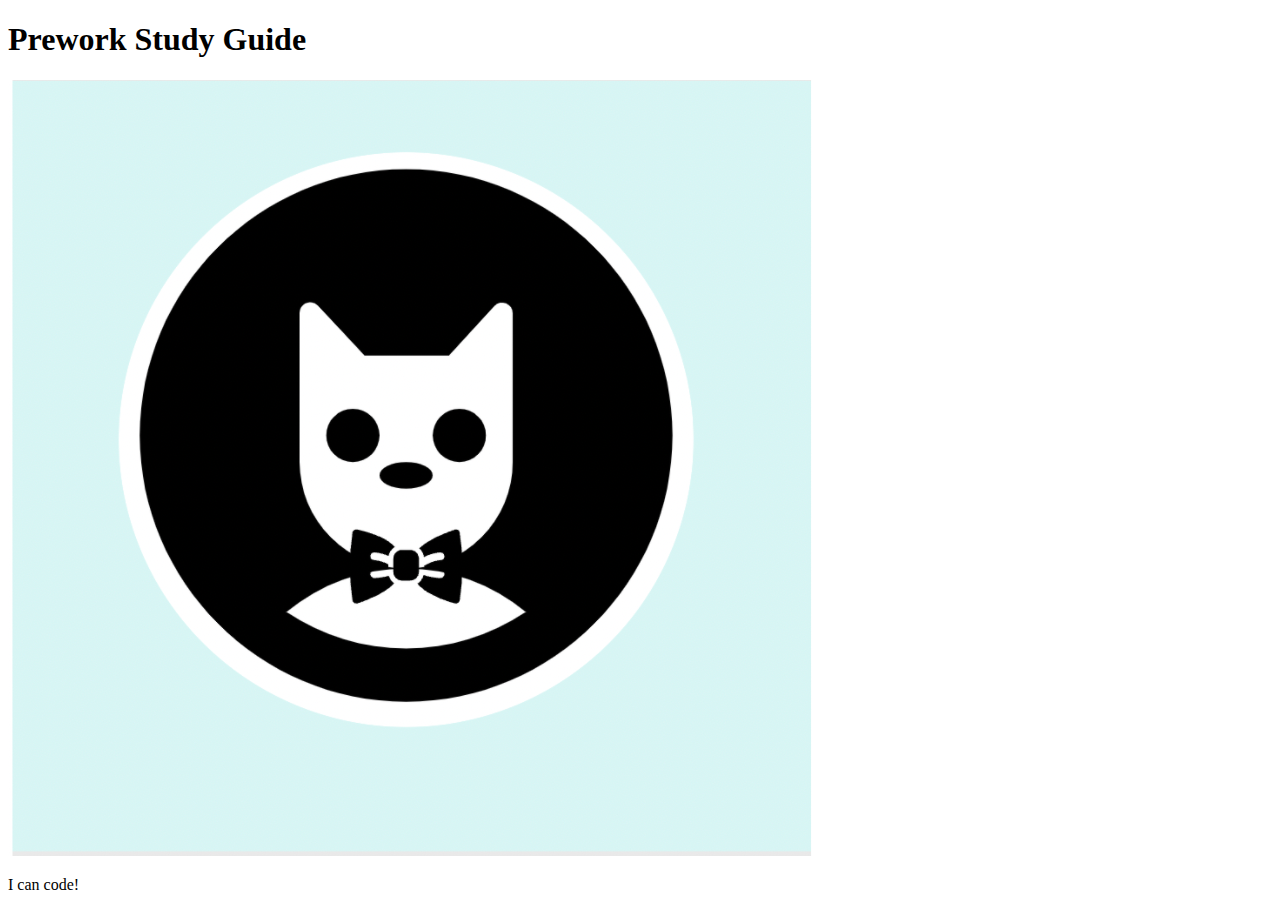
==== prework-study-guide 3/index.html @ 390b2c69 "add starter code" ====
<!DOCTYPE html>
<html lang="en">
  <head>
    <meta charset="UTF-8" />
    <meta http-equiv="X-UA-Compatible" content="IE=edge" />
    <meta name="viewport" content="width=device-width, initial-scale=1.0" />
    <title>Prework Study Guide</title>
  </head>
  <body>
    <header id="header">
      <h1>Prework Study Guide</h1>
      <img src="./assets/bowtie-cat.png" alt="Profile image of cat wearing a bow tie." />
    </header>
    <main>
      <!-- Student code goes here -->
    </main>

    <footer>
      <p>I can code!</p>
    </footer>
  </body>
</html>
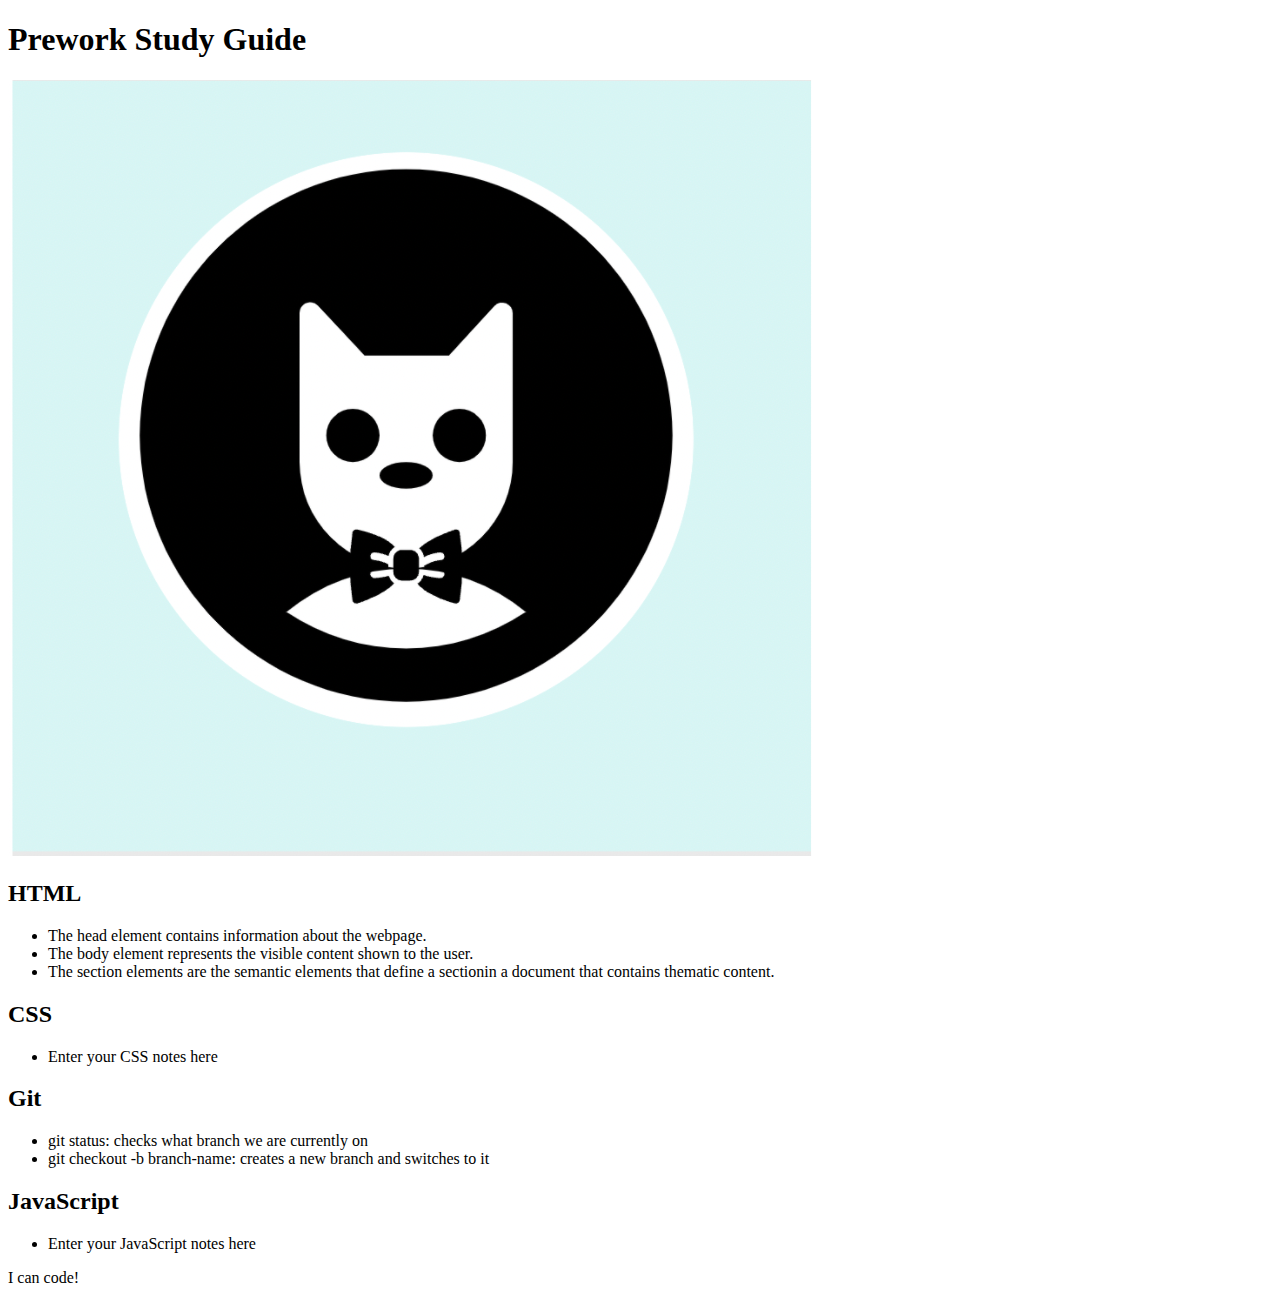
==== commit 3f05f2e8: "added code to HTML file" ====
--- a/prework-study-guide 3/index.html
+++ b/prework-study-guide 3/index.html
@@ -7,12 +7,43 @@
     <title>Prework Study Guide</title>
   </head>
   <body>
-    <header id="header">
+    <header id="top">
       <h1>Prework Study Guide</h1>
       <img src="./assets/bowtie-cat.png" alt="Profile image of cat wearing a bow tie." />
     </header>
     <main>
-      <!-- Student code goes here -->
+      <section class="card" id="html-section">
+        <h2>HTML</h2>
+        <ul>
+          <li>The head element contains information about the webpage.</li>
+          <li>The body element represents the visible content shown to the user.</li> 
+          <li>The section elements are the semantic elements that define a sectionin a document that contains thematic content.</li>
+       </ul>
+      </section >
+
+      <section class="card" id="css-section">
+        <h2>CSS</h2>
+        <ul>
+          <li>Enter your CSS notes here</li>
+        </ul>
+      </section>
+   
+      <section class="card" id="git-section">
+        <h2>Git</h2>
+        <ul>
+          <li>git status: checks what branch we are currently on</li>
+          <li>git checkout -b branch-name: creates a new branch and switches to it</li>
+        </ul>
+      
+      </section>
+   
+      <section class="card" id="javascript-section">     
+        <h2>JavaScript</h2>
+     <ul>
+       <li>Enter your JavaScript notes here</li>
+     </ul>
+      </section>
+   
     </main>
 
     <footer>
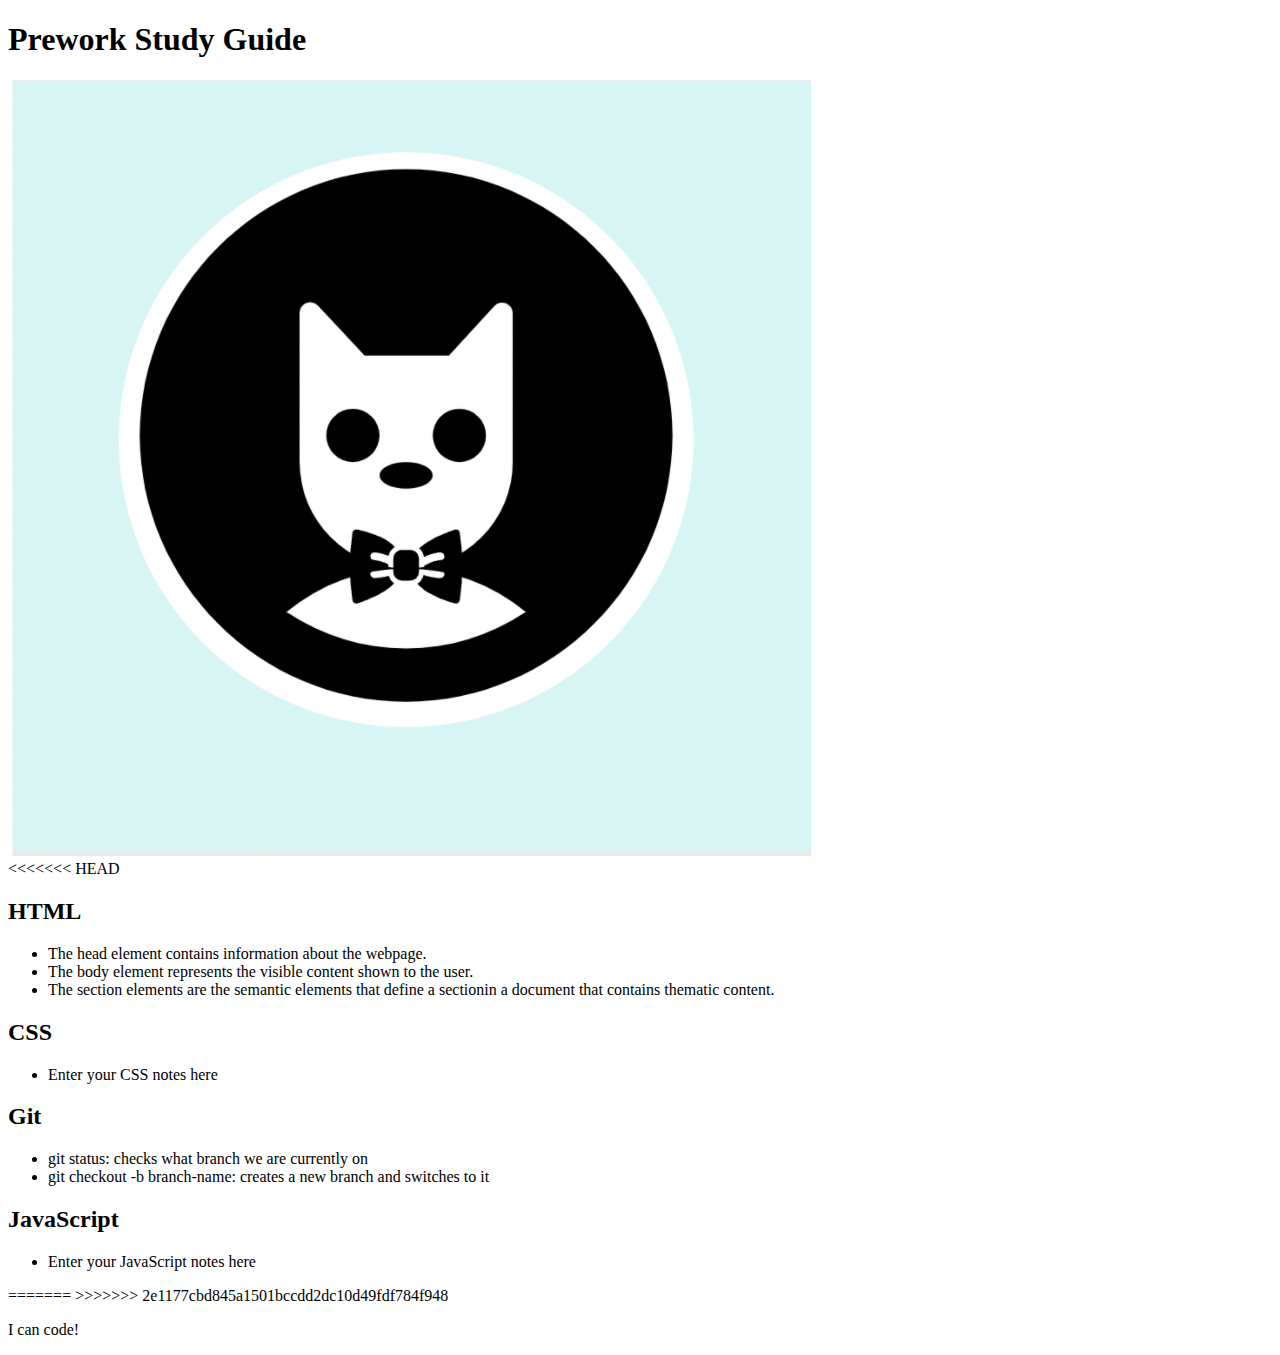
==== commit 88b29582: "Merge branch 'main' of github.com:ClaudiaCollins/pre-work-study-guide into feature/add-html" ====
--- a/prework-study-guide 3/index.html
+++ b/prework-study-guide 3/index.html
@@ -7,11 +7,12 @@
     <title>Prework Study Guide</title>
   </head>
   <body>
-    <header id="top">
+    <header id="header">
       <h1>Prework Study Guide</h1>
       <img src="./assets/bowtie-cat.png" alt="Profile image of cat wearing a bow tie." />
     </header>
     <main>
+<<<<<<< HEAD
       <section class="card" id="html-section">
         <h2>HTML</h2>
         <ul>
@@ -44,6 +45,9 @@
      </ul>
       </section>
    
+=======
+      <!-- Student code goes here -->
+>>>>>>> 2e1177cbd845a1501bccdd2dc10d49fdf784f948
     </main>
 
     <footer>
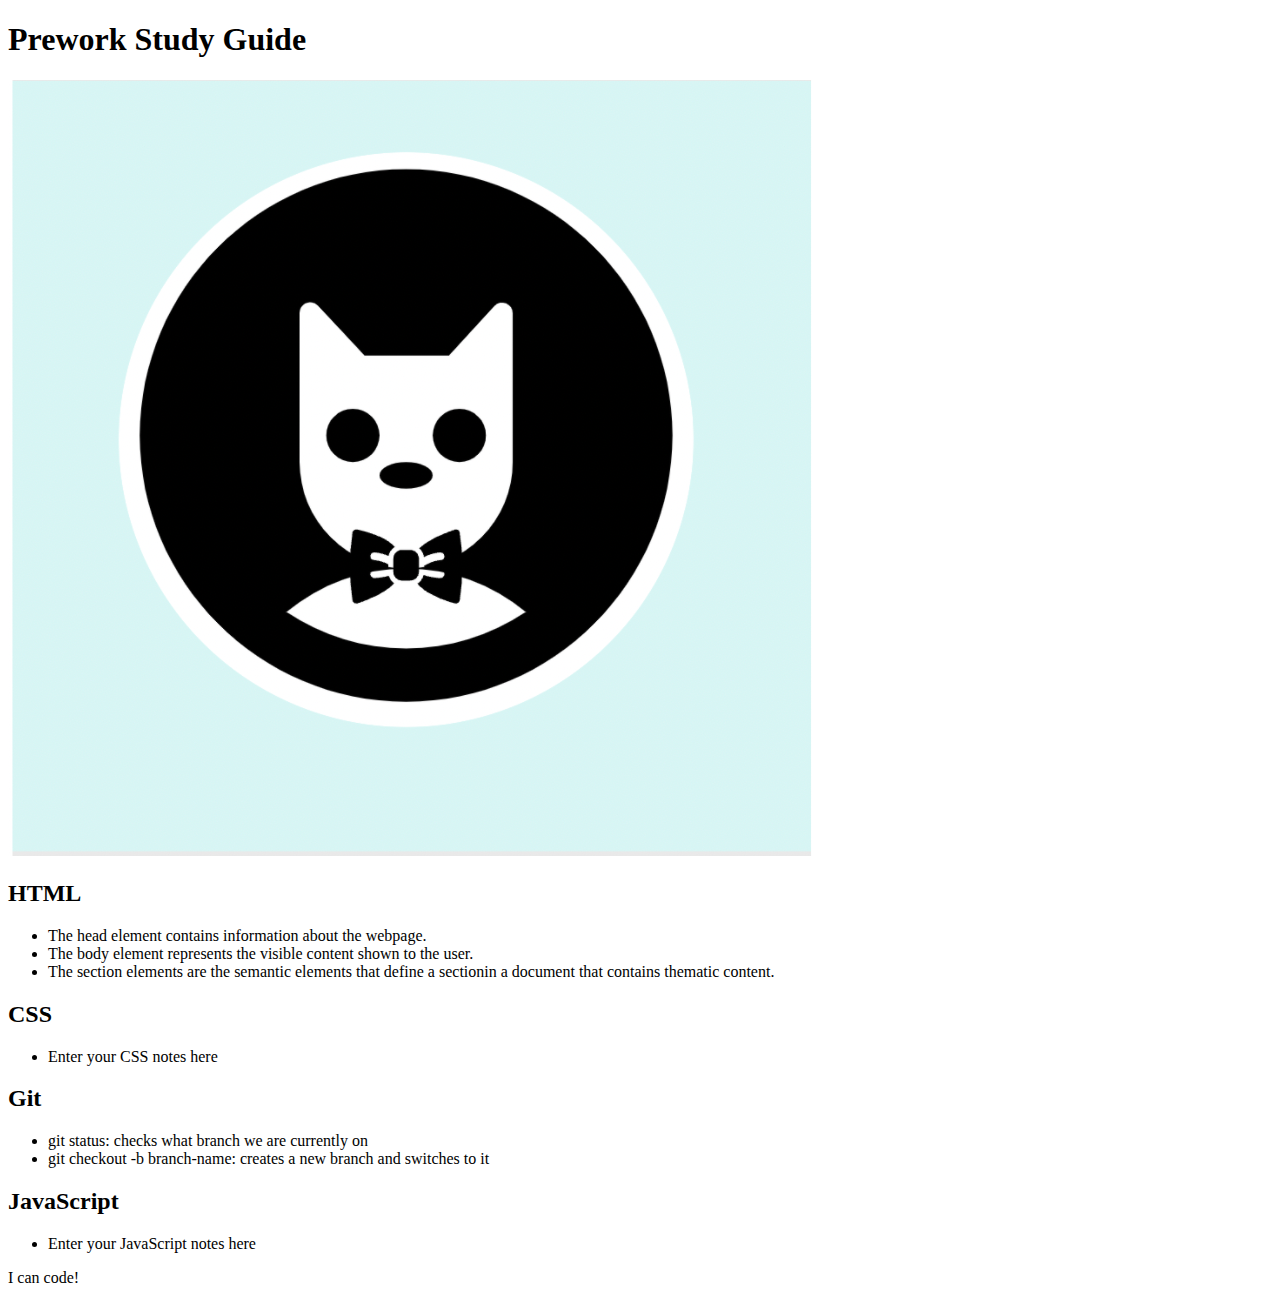
==== commit 53e4645a: "added spaces between headers" ====
--- a/prework-study-guide 3/index.html
+++ b/prework-study-guide 3/index.html
@@ -7,12 +7,12 @@
     <title>Prework Study Guide</title>
   </head>
   <body>
-    <header id="header">
+    <header id="top">
       <h1>Prework Study Guide</h1>
       <img src="./assets/bowtie-cat.png" alt="Profile image of cat wearing a bow tie." />
     </header>
     <main>
-<<<<<<< HEAD
+
       <section class="card" id="html-section">
         <h2>HTML</h2>
         <ul>
@@ -45,9 +45,7 @@
      </ul>
       </section>
    
-=======
-      <!-- Student code goes here -->
->>>>>>> 2e1177cbd845a1501bccdd2dc10d49fdf784f948
+      
     </main>
 
     <footer>
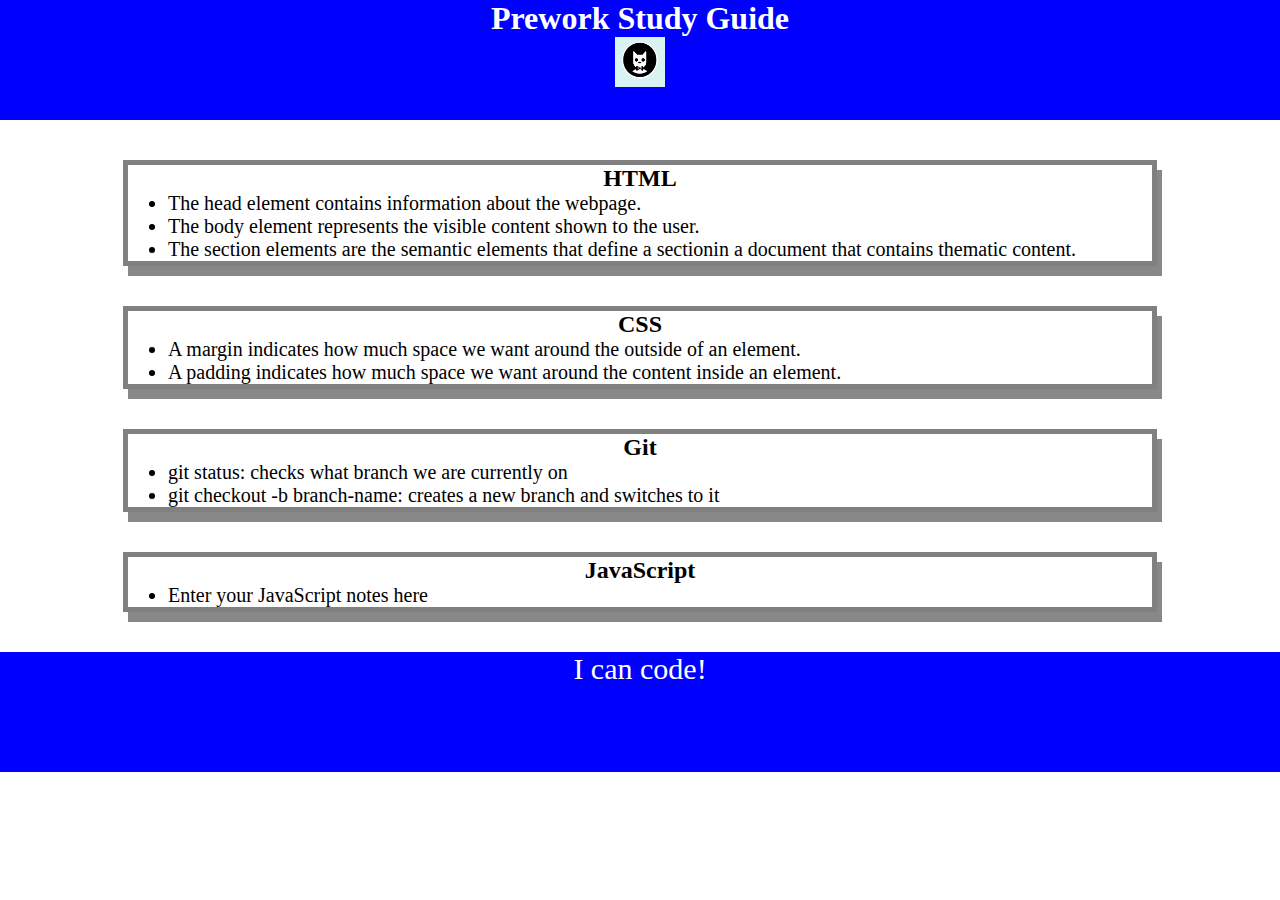
==== commit 3f916367: "added CSS to project" ====
--- a/prework-study-guide 3/index.html
+++ b/prework-study-guide 3/index.html
@@ -4,6 +4,7 @@
     <meta charset="UTF-8" />
     <meta http-equiv="X-UA-Compatible" content="IE=edge" />
     <meta name="viewport" content="width=device-width, initial-scale=1.0" />
+    <link rel="stylesheet" href="./assets/style.css">
     <title>Prework Study Guide</title>
   </head>
   <body>
@@ -25,7 +26,9 @@
       <section class="card" id="css-section">
         <h2>CSS</h2>
         <ul>
-          <li>Enter your CSS notes here</li>
+          <li>A margin indicates how much space we want around the outside of an element.
+            <li>A padding indicates how much space we want around the content inside an element.</li>
+          </li>
         </ul>
       </section>
    
@@ -45,7 +48,7 @@
      </ul>
       </section>
    
-      
+
     </main>
 
     <footer>
--- a/prework-study-guide 3/assets/style.css
+++ b/prework-study-guide 3/assets/style.css
@@ -0,0 +1,40 @@
+* {
+    margin: 0;
+    padding: 0;
+}
+header,
+footer {
+    width: 100%;
+    height: 120px;
+    background-color: blue;    color: white;
+}
+h1,
+h2 {
+    text-align: center;
+}
+img {
+    display: block;
+    height: 50px;
+    width: 50px;
+    margin-left: auto;
+    margin-right: auto;
+}
+ul {
+    padding-left: 40px;
+    font-size: 20px;
+   }
+   
+   p {
+    text-align: center;
+    font-size: 30px; 
+    
+   }
+   .card {
+    width: 80%;
+    margin: 40px auto;
+    border: 5px solid gray;
+    box-shadow: 5px 10px #888888;
+  }
+
+
+
